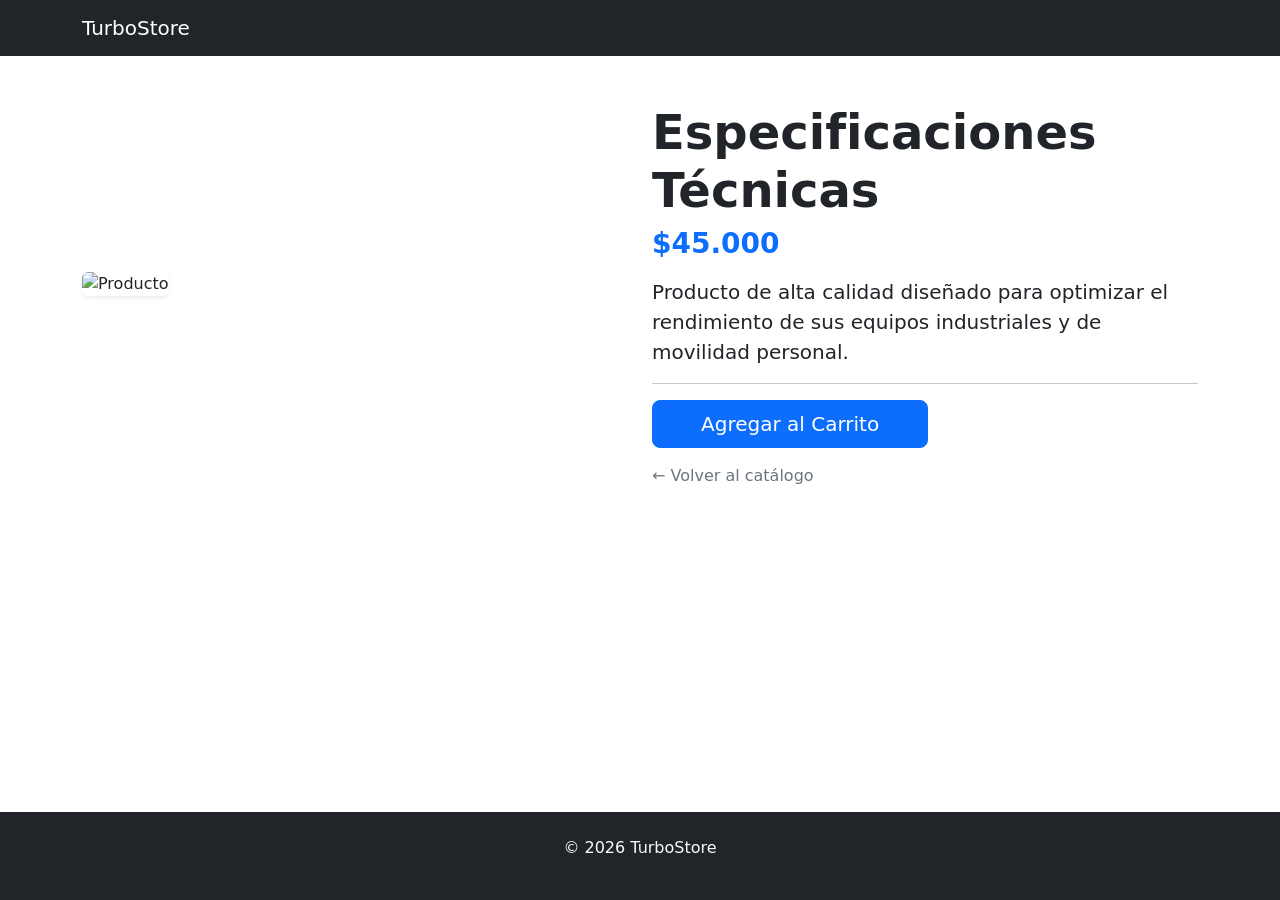
==== detalle.html @ 168fdef9 "Estructura inicial con HTML5 semántico y páginas mínimas" ====
<!DOCTYPE html>
<html lang="es">
<head>
    <meta charset="UTF-8">
    <meta name="viewport" content="width=device-width, initial-scale=1.0">
    <title>Detalle de Producto - TurboStore</title>
    <link href="https://cdn.jsdelivr.net/npm/bootstrap@5.3.0/dist/css/bootstrap.min.css" rel="stylesheet">
    <link rel="stylesheet" href="css/styles.css">
</head>
<body class="d-flex flex-column min-vh-100">
    <nav class="navbar navbar-expand-lg navbar-dark bg-dark sticky-top">
        <div class="container">
            <a class="navbar-brand" href="index.html">TurboStore</a>
        </div>
    </nav>

    <main class="container my-5">
        <div class="row align-items-center">
            <div class="col-md-6 mb-4">
                <img src="https://via.placeholder.com/600x400?text=Imagen+Producto" class="img-fluid rounded shadow-sm" alt="Producto">
            </div>
            <div class="col-md-6">
                <h1 class="display-5 fw-bold">Especificaciones Técnicas</h1>
                <p class="text-primary h3 fw-bold mb-3">$45.000</p>
                <p class="lead">Producto de alta calidad diseñado para optimizar el rendimiento de sus equipos industriales y de movilidad personal.</p>
                <hr>
                <button class="btn btn-primary btn-lg px-5">Agregar al Carrito</button>
                <div class="mt-3">
                    <a href="index.html" class="text-decoration-none text-secondary">← Volver al catálogo</a>
                </div>
            </div>
        </div>
    </main>

    <footer class="bg-dark text-light py-4 mt-auto">
        <div class="container text-center">
            <p>&copy; 2026 TurboStore</p>
        </div>
    </footer>
</body>
</html>
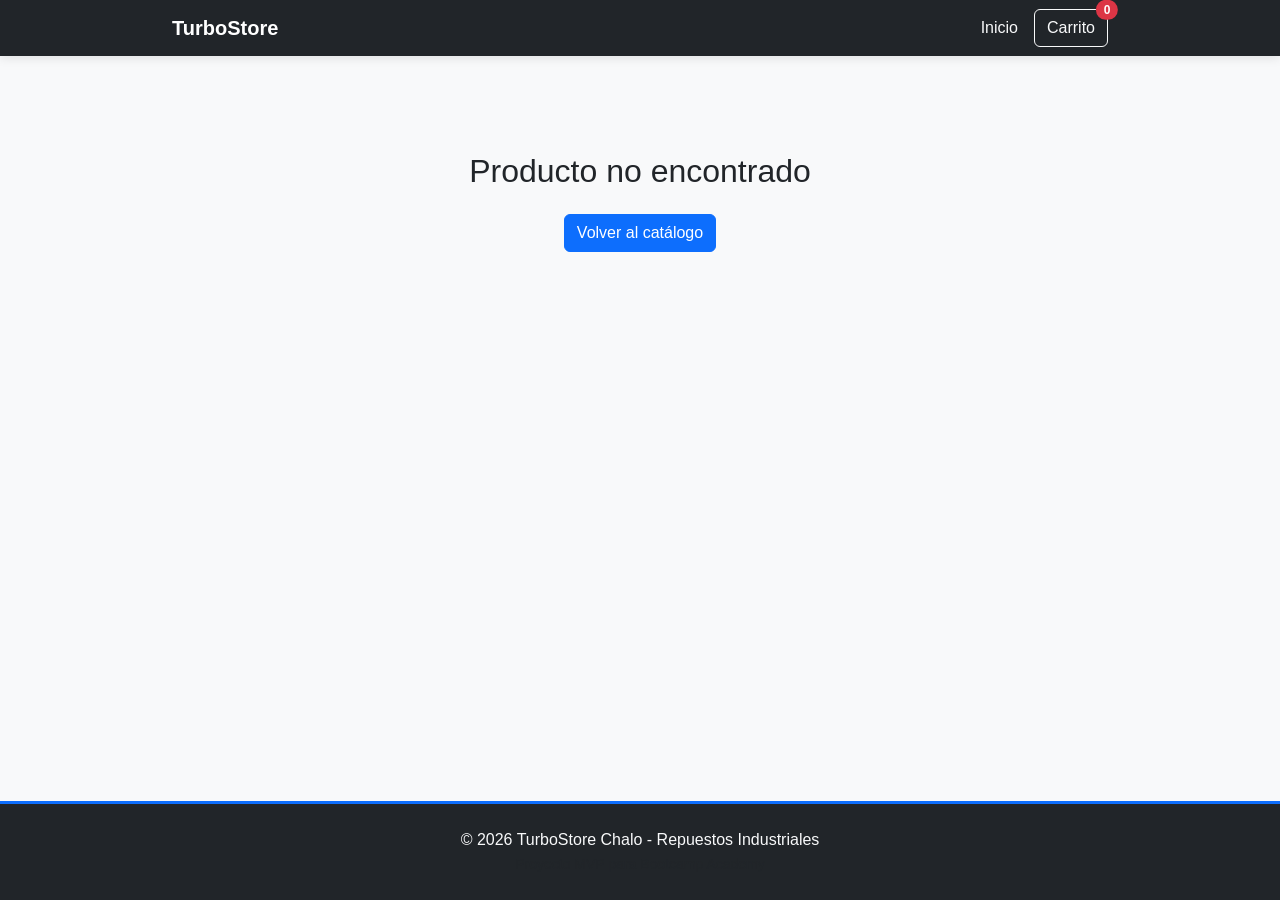
==== commit 2370e99c: "Refactorización: Imágenes locales, carga dinámica de detalles y centralización de footer/navbar" ====
--- a/detalle.html
+++ b/detalle.html
@@ -10,32 +10,23 @@
 <body class="d-flex flex-column min-vh-100">
     <nav class="navbar navbar-expand-lg navbar-dark bg-dark sticky-top">
         <div class="container">
-            <a class="navbar-brand" href="index.html">TurboStore</a>
+            <a class="navbar-brand fw-bold" href="index.html">TurboStore</a>
+            <div class="d-flex align-items-center">
+                <a class="nav-link text-light me-3 d-none d-md-block" href="index.html">Inicio</a>
+                <button class="btn btn-outline-light position-relative">
+                    Carrito
+                    <span id="contador-carrito" class="position-absolute top-0 start-100 translate-middle badge rounded-pill bg-danger">0</span>
+                </button>
+            </div>
         </div>
     </nav>
 
-    <main class="container my-5">
-        <div class="row align-items-center">
-            <div class="col-md-6 mb-4">
-                <img src="https://via.placeholder.com/600x400?text=Imagen+Producto" class="img-fluid rounded shadow-sm" alt="Producto">
-            </div>
-            <div class="col-md-6">
-                <h1 class="display-5 fw-bold">Especificaciones Técnicas</h1>
-                <p class="text-primary h3 fw-bold mb-3">$45.000</p>
-                <p class="lead">Producto de alta calidad diseñado para optimizar el rendimiento de sus equipos industriales y de movilidad personal.</p>
-                <hr>
-                <button class="btn btn-primary btn-lg px-5">Agregar al Carrito</button>
-                <div class="mt-3">
-                    <a href="index.html" class="text-decoration-none text-secondary">← Volver al catálogo</a>
-                </div>
-            </div>
-        </div>
+    <main id="contenedor-detalle" class="container my-5">
+        <!-- El contenido se cargará dinámicamente desde app.js -->
     </main>
 
-    <footer class="bg-dark text-light py-4 mt-auto">
-        <div class="container text-center">
-            <p>&copy; 2026 TurboStore</p>
-        </div>
-    </footer>
+    <footer id="mi-footer" class="bg-dark text-light py-4 mt-auto"></footer>
+
+    <script src="js/app.js"></script>
 </body>
 </html>
--- a/css/styles.css
+++ b/css/styles.css
@@ -0,0 +1,80 @@
+/* 1. Configuración Base */
+:root {
+    --primary-color: #0d6efd; /* Azul Bootstrap */
+    --dark-color: #212529;
+    --light-bg: #f8f9fa;
+}
+
+body {
+    background-color: var(--light-bg);
+    font-family: 'Segoe UI', Tahoma, Geneva, Verdana, sans-serif;
+    /* Asegura que el footer se mantenga abajo si hay poco contenido  */
+    display: flex;
+    flex-direction: column;
+    min-height: 100vh;
+}
+
+/* 2. Estilos de las Cards de Productos [cite: 18, 32] */
+.card {
+    transition: transform 0.3s ease, shadow 0.3s ease;
+    border: none;
+    border-radius: 12px;
+    overflow: hidden;
+}
+
+/* Efecto al pasar el mouse (Mejora UX ) */
+.card:hover {
+    transform: translateY(-8px);
+    box-shadow: 0 10px 20px rgba(0,0,0,0.1) !important;
+}
+
+.card-img-top {
+    height: 200px;
+    object-fit: cover; /* Evita que la imagen se deforme */
+    background-color: #eee;
+}
+
+.card-title {
+    color: var(--dark-color);
+    font-weight: 600;
+}
+
+/* 3. Navegación y Navbar [cite: 22, 32] */
+.navbar {
+    box-shadow: 0 2px 10px rgba(0,0,0,0.1);
+}
+
+#contador-carrito {
+    font-size: 0.75rem;
+    padding: 0.35em 0.65em;
+}
+
+/* 4. Diseño Responsivo (Requisito Crítico ) */
+
+/* Ajustes para móviles pequeños (≤ 420px) [cite: 29] */
+@media (max-width: 420px) {
+    .display-4 {
+        font-size: 2rem; /* Título más pequeño en móvil */
+    }
+    
+    .container {
+        padding-left: 20px;
+        padding-right: 20px;
+    }
+
+    .card-img-top {
+        height: 180px;
+    }
+}
+
+/* Ajustes para pantallas grandes (≥ 1024px) [cite: 29] */
+@media (min-width: 1024px) {
+    .container {
+        max-width: 960px;
+    }
+}
+
+/* 5. Footer [cite: 23, 31] */
+footer {
+    border-top: 3px solid var(--primary-color);
+}
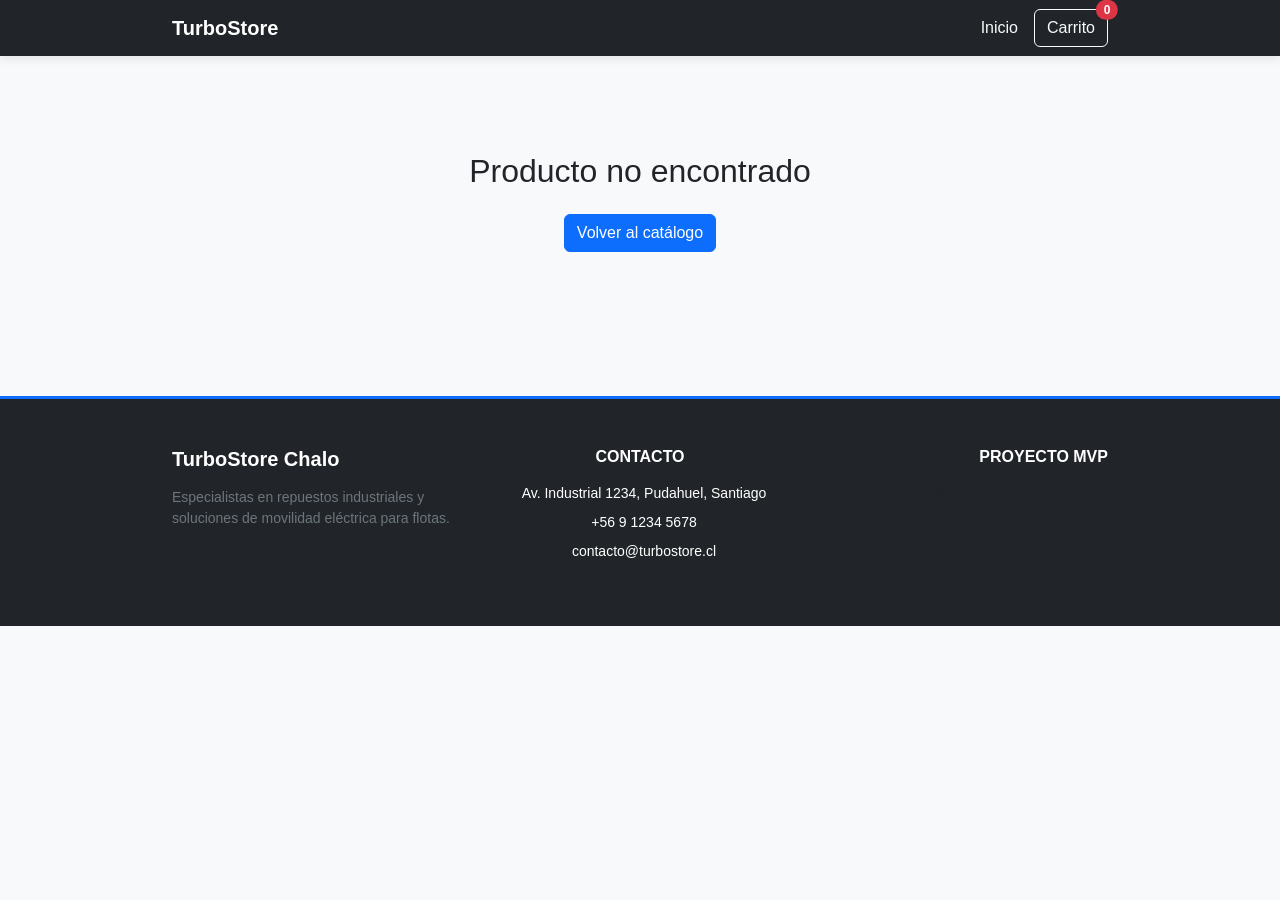
==== commit b23be4ec: "feat: implementacion de footer semantico con informacion de contacto y diseño responsivo" ====
--- a/detalle.html
+++ b/detalle.html
@@ -13,7 +13,7 @@
             <a class="navbar-brand fw-bold" href="index.html">TurboStore</a>
             <div class="d-flex align-items-center">
                 <a class="nav-link text-light me-3 d-none d-md-block" href="index.html">Inicio</a>
-                <button class="btn btn-outline-light position-relative">
+                <button class="btn btn-outline-light position-relative" data-bs-toggle="modal" data-bs-target="#carritoModal" onclick="renderizarContenidoCarrito()">
                     Carrito
                     <span id="contador-carrito" class="position-absolute top-0 start-100 translate-middle badge rounded-pill bg-danger">0</span>
                 </button>
@@ -27,6 +27,7 @@
 
     <footer id="mi-footer" class="bg-dark text-light py-4 mt-auto"></footer>
 
+    <script src="https://cdn.jsdelivr.net/npm/bootstrap@5.3.0/dist/js/bootstrap.bundle.min.js"></script>
     <script src="js/app.js"></script>
 </body>
 </html>
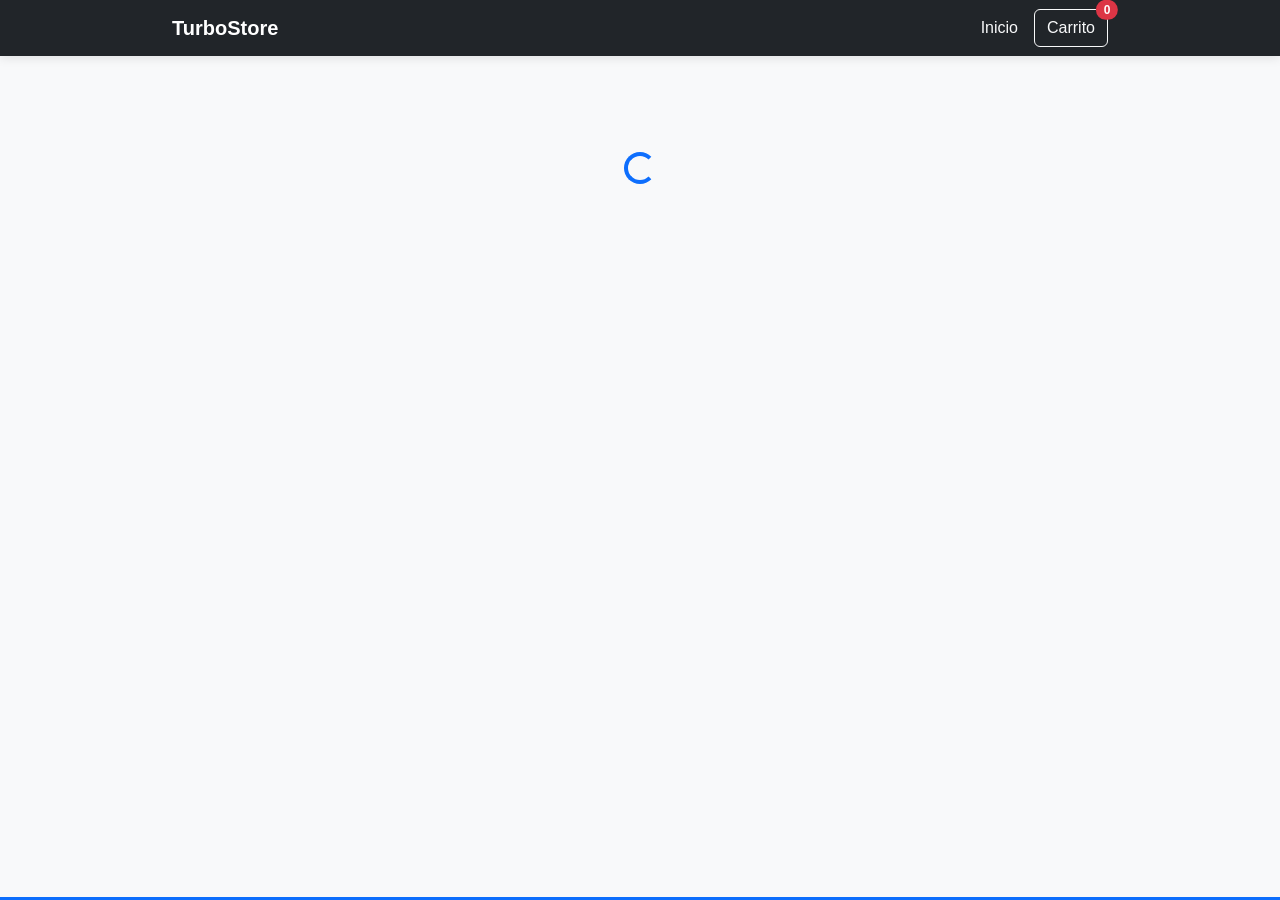
==== commit ab6bab17: "fix: correccion de rutas de imagenes y sincronizacion de modal" ====
--- a/detalle.html
+++ b/detalle.html
@@ -5,15 +5,18 @@
     <meta name="viewport" content="width=device-width, initial-scale=1.0">
     <title>Detalle de Producto - TurboStore</title>
     <link href="https://cdn.jsdelivr.net/npm/bootstrap@5.3.0/dist/css/bootstrap.min.css" rel="stylesheet">
-    <link rel="stylesheet" href="css/styles.css">
+    <link rel="stylesheet" href="css/styles.css"> 
 </head>
 <body class="d-flex flex-column min-vh-100">
+
     <nav class="navbar navbar-expand-lg navbar-dark bg-dark sticky-top">
         <div class="container">
             <a class="navbar-brand fw-bold" href="index.html">TurboStore</a>
             <div class="d-flex align-items-center">
                 <a class="nav-link text-light me-3 d-none d-md-block" href="index.html">Inicio</a>
-                <button class="btn btn-outline-light position-relative" data-bs-toggle="modal" data-bs-target="#carritoModal" onclick="renderizarContenidoCarrito()">
+                <button class="btn btn-outline-light position-relative" 
+                        data-bs-toggle="modal" 
+                        data-bs-target="#carritoModal">
                     Carrito
                     <span id="contador-carrito" class="position-absolute top-0 start-100 translate-middle badge rounded-pill bg-danger">0</span>
                 </button>
@@ -21,13 +24,17 @@
         </div>
     </nav>
 
-    <main id="contenedor-detalle" class="container my-5">
-        <!-- El contenido se cargará dinámicamente desde app.js -->
+    <main id="contenedor-detalle" class="container my-5 flex-grow-1">
+        <div class="text-center py-5">
+            <div class="spinner-border text-primary" role="status">
+                <span class="visually-hidden">Cargando producto...</span>
+            </div>
+        </div>
     </main>
 
-    <footer id="mi-footer" class="bg-dark text-light py-4 mt-auto"></footer>
+    <footer id="mi-footer"></footer>
 
     <script src="https://cdn.jsdelivr.net/npm/bootstrap@5.3.0/dist/js/bootstrap.bundle.min.js"></script>
-    <script src="js/app.js"></script>
+    <script src="app.js"></script>
 </body>
 </html>
